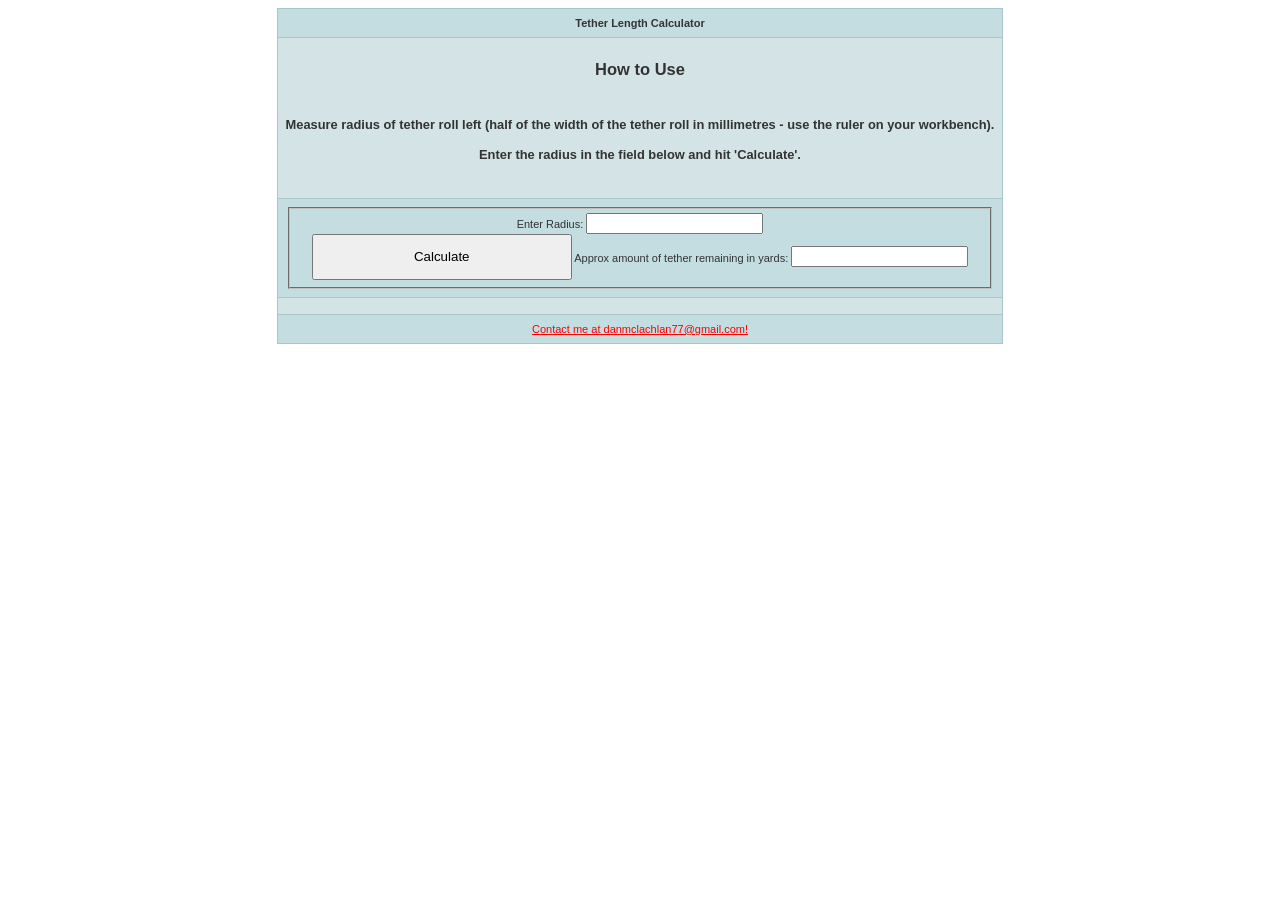
==== index.html @ 972891dc "Update and rename tether calculator.html to index.html" ====
<!DOCTYPE html>

<html>
<head>
    <title>Tether Length Calculator</title>

<script type="text/javascript">

function altRows(id){
	if(document.getElementsByTagName){  
		
		var table = document.getElementById(id);  
		var rows = table.getElementsByTagName("tr"); 
		 
		for(i = 0; i < rows.length; i++){          
			if(i % 2 == 0){
				rows[i].className = "evenrowcolor";
			}else{
				rows[i].className = "oddrowcolor";
			}      
		}
	}
}
window.onload=function(){
	altRows('alternatecolor');
}

function calc(){
    var input = document.getElementById("itemOne");
    var inputValue = parseFloat(input.value);


    var answer = (1829 - Math.sqrt(((inputValue/1000) - 0.024) * (-334524100)))*1.094;
    document.getElementById("output").value = answer.toString();
}

function altRows(id){
	if(document.getElementsByTagName){  
		
		var table = document.getElementById(id);  
		var rows = table.getElementsByTagName("tr"); 
		 
		for(i = 0; i < rows.length; i++){          
			if(i % 2 == 0){
				rows[i].className = "evenrowcolor";
			}else{
				rows[i].className = "oddrowcolor";
			}      
		}
	}
        }
            window.onload=function(){
            altRows('alternatecolor');
        }

	 
</script>

    <style>
		.thumbnail:hover {
    position:relative;
    top:-25px;
    left:-35px;
    width:500px;
    height:auto;
    display:block;
    z-index:999;
}
        


<!-- CSS goes in the document HEAD or added to your external stylesheet -->
<style type="text/css">
h2.header {
    font-family: verdana, monospace, sans-serif;
    font-size: 13px;
    color: #05006b;
}
.boxed {
	border: 2px red;
}
table.altrowstable {
	font-family: verdana,arial,sans-serif;
	font-size:11px;
	color:#333333;
	border-width: 1px;
	border-color: #a9c6c9;
	border-collapse: collapse;
}
table.altrowstable th {
	border-width: 1px;
	padding: 8px;
	border-style: solid;
	border-color: #a9c6c9;
}
table.altrowstable td {
	border-width: 1px;
	padding: 8px;
	border-style: solid;
	border-color: #a9c6c9;
}
.oddrowcolor{
	background-color:#d4e3e5;
}
.evenrowcolor{
	background-color:#c3dde0;
}
header, footer {
    padding: 1em;
    color: white;
    background-color: black;
    clear: left;
    text-align: center;
}

body {
	background-image: url("images/bg1.jpg");
	background-size: 100%;
}
.container {
  position: relative;
  width: 50%;
}

.image {
  display: block;
  width: 100%;
  height: auto;
}

.overlay {
  position: absolute;
  top: 0;
  bottom: 0;
  left: 0;
  right: 0;
  height: 100%;
  width: 100%;
  opacity: 0;
  transition: .5s ease;
  background-color: #008CBA;
}

.container:hover .overlay {
  opacity: 1;
}

.text {
  color: white;
  font-size: 20px;
  position: absolute;
  top: 50%;
  left: 50%;
  transform: translate(-50%, -50%);
  -ms-transform: translate(-50%, -50%);
}
    </style>
</head>

<body link="#FF0000" vlink="#FF0000" alink="#FF0000">
    <table class= "altrowstable" id="alternatecolor" border= "1" align="center">
        <tr>
			<th colspan="3">Tether Length Calculator</th>
		</tr>
		<tr>
			<td colspan="3">
				<h2 align="center">How to Use</h2></br>
				<h3 align="center">Measure radius of tether roll left (half of the width of the tether roll in millimetres - use the ruler on your workbench).
				</br></br>
				Enter the radius in the field below and hit 'Calculate'.
				</br></br></h3>
			</td>
		</tr>
		
		
		<tr>
			<td colspan="2">
				<div align="center">
		<form>
		<fieldset>
			<label for= "itemOne">Enter Radius:  </label>
        		<input type= "text" id= "itemOne"/></br>
			<button type= "button" onclick= "javascript:calc();" style= "height:46px;width:260px;">Calculate</button>
			
			Approx amount of tether remaining in yards: <input type="text" id="output" />
		</fieldset>
		</form>
    </div>
			</td>
			</tr>
			
<tr>
			<td colspan="2">
				
			

			
    </div>
			</td>
			</tr>
			<tr>
			<td colspan="2">
				<div align="center">
		<a href="mailto:danmclachlan77@gmail.com" style="text-color: #FF0000;">Contact me at danmclachlan77@gmail.com!</a>
    </div>
			</td>
		</tr>
    </table>
	
	
</body>
</html>
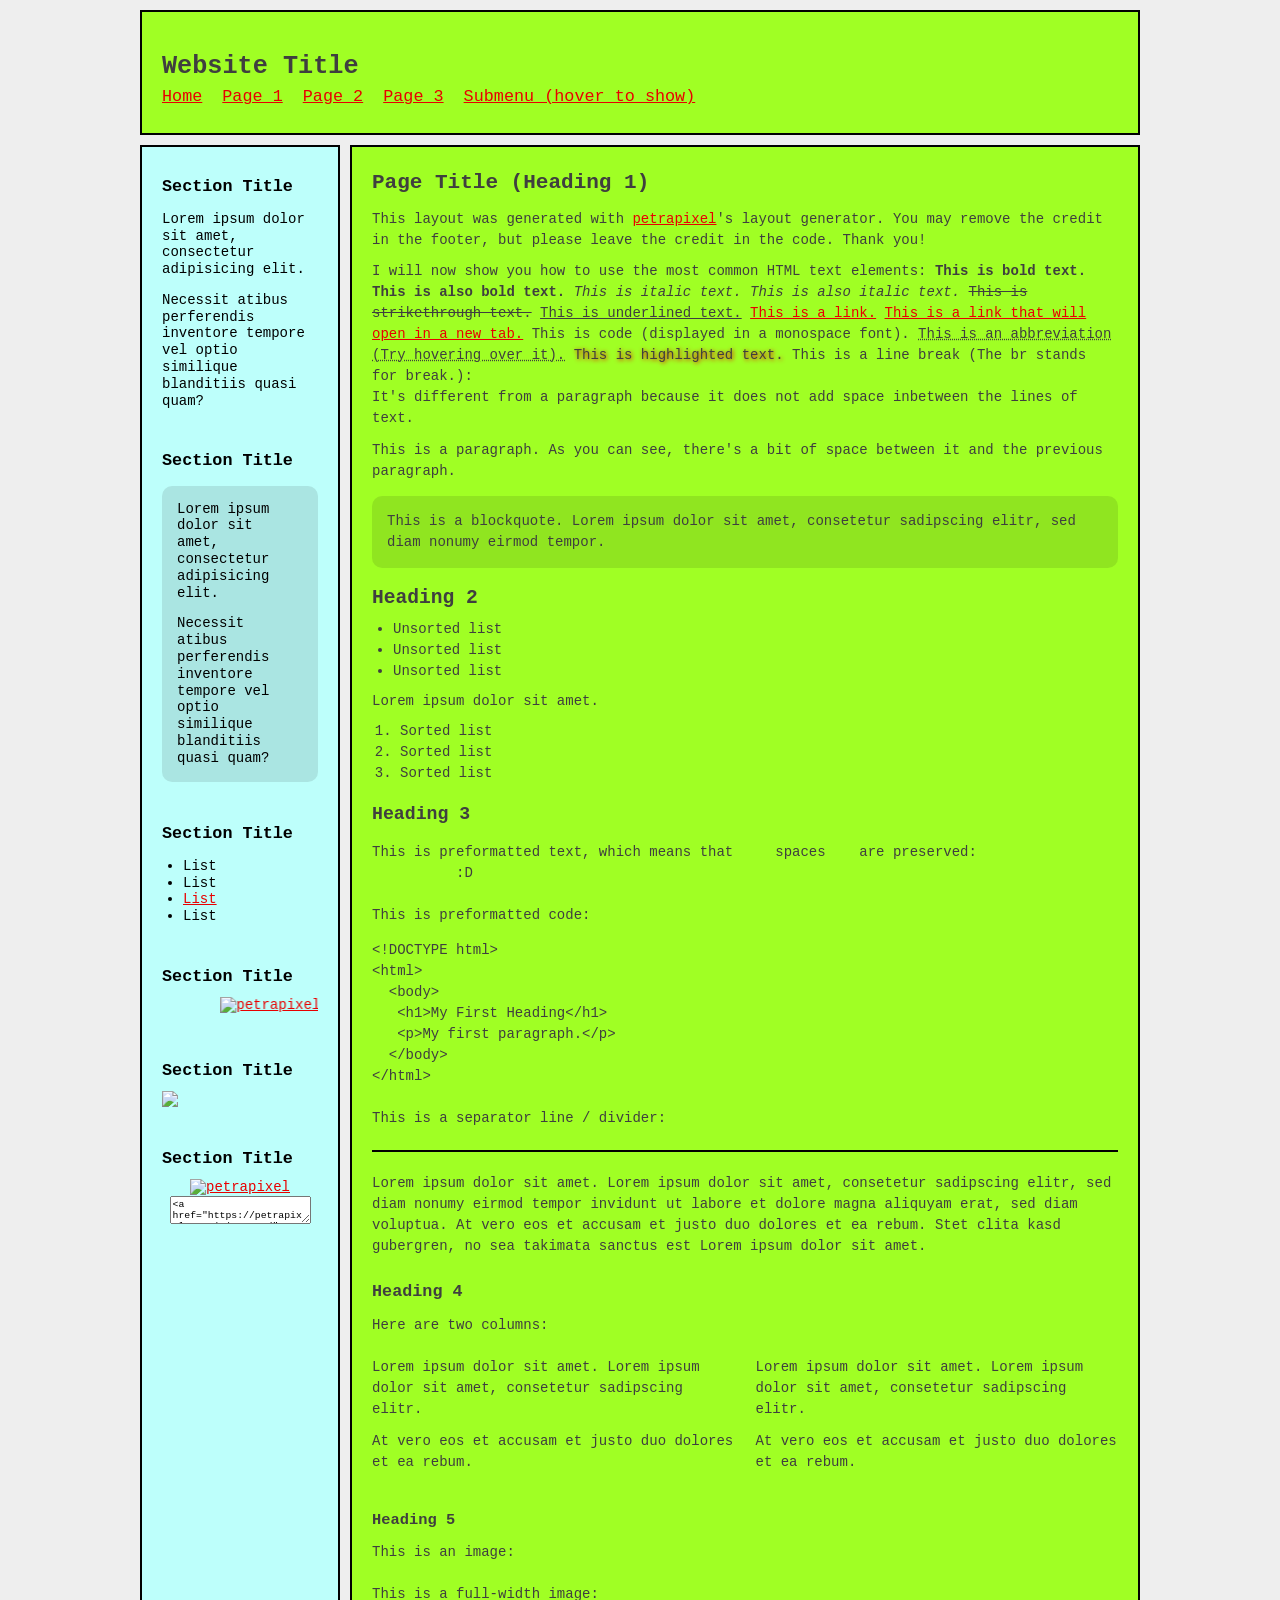
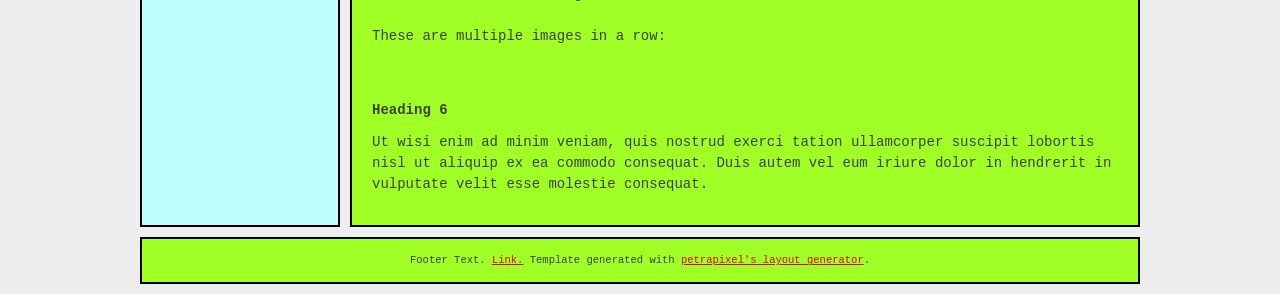
==== commit 6feb9f45: "Add files via upload" ====
--- a/index.html
+++ b/index.html
@@ -1,212 +1,159 @@
-<!DOCTYPE html>
-
-<html>
-<head>
-    <title>Tether Length Calculator</title>
-
-<script type="text/javascript">
-
-function altRows(id){
-	if(document.getElementsByTagName){  
-		
-		var table = document.getElementById(id);  
-		var rows = table.getElementsByTagName("tr"); 
-		 
-		for(i = 0; i < rows.length; i++){          
-			if(i % 2 == 0){
-				rows[i].className = "evenrowcolor";
-			}else{
-				rows[i].className = "oddrowcolor";
-			}      
-		}
-	}
-}
-window.onload=function(){
-	altRows('alternatecolor');
-}
-
-function calc(){
-    var input = document.getElementById("itemOne");
-    var inputValue = parseFloat(input.value);
-
-
-    var answer = (1829 - Math.sqrt(((inputValue/1000) - 0.024) * (-334524100)))*1.094;
-    document.getElementById("output").value = answer.toString();
-}
-
-function altRows(id){
-	if(document.getElementsByTagName){  
-		
-		var table = document.getElementById(id);  
-		var rows = table.getElementsByTagName("tr"); 
-		 
-		for(i = 0; i < rows.length; i++){          
-			if(i % 2 == 0){
-				rows[i].className = "evenrowcolor";
-			}else{
-				rows[i].className = "oddrowcolor";
-			}      
-		}
-	}
-        }
-            window.onload=function(){
-            altRows('alternatecolor');
-        }
-
-	 
-</script>
-
-    <style>
-		.thumbnail:hover {
-    position:relative;
-    top:-25px;
-    left:-35px;
-    width:500px;
-    height:auto;
-    display:block;
-    z-index:999;
-}
-        
-
-
-<!-- CSS goes in the document HEAD or added to your external stylesheet -->
-<style type="text/css">
-h2.header {
-    font-family: verdana, monospace, sans-serif;
-    font-size: 13px;
-    color: #05006b;
-}
-.boxed {
-	border: 2px red;
-}
-table.altrowstable {
-	font-family: verdana,arial,sans-serif;
-	font-size:11px;
-	color:#333333;
-	border-width: 1px;
-	border-color: #a9c6c9;
-	border-collapse: collapse;
-}
-table.altrowstable th {
-	border-width: 1px;
-	padding: 8px;
-	border-style: solid;
-	border-color: #a9c6c9;
-}
-table.altrowstable td {
-	border-width: 1px;
-	padding: 8px;
-	border-style: solid;
-	border-color: #a9c6c9;
-}
-.oddrowcolor{
-	background-color:#d4e3e5;
-}
-.evenrowcolor{
-	background-color:#c3dde0;
-}
-header, footer {
-    padding: 1em;
-    color: white;
-    background-color: black;
-    clear: left;
-    text-align: center;
-}
-
-body {
-	background-image: url("images/bg1.jpg");
-	background-size: 100%;
-}
-.container {
-  position: relative;
-  width: 50%;
-}
-
-.image {
-  display: block;
-  width: 100%;
-  height: auto;
-}
-
-.overlay {
-  position: absolute;
-  top: 0;
-  bottom: 0;
-  left: 0;
-  right: 0;
-  height: 100%;
-  width: 100%;
-  opacity: 0;
-  transition: .5s ease;
-  background-color: #008CBA;
-}
-
-.container:hover .overlay {
-  opacity: 1;
-}
-
-.text {
-  color: white;
-  font-size: 20px;
-  position: absolute;
-  top: 50%;
-  left: 50%;
-  transform: translate(-50%, -50%);
-  -ms-transform: translate(-50%, -50%);
-}
-    </style>
-</head>
-
-<body link="#FF0000" vlink="#FF0000" alink="#FF0000">
-    <table class= "altrowstable" id="alternatecolor" border= "1" align="center">
-        <tr>
-			<th colspan="3">Tether Length Calculator</th>
-		</tr>
-		<tr>
-			<td colspan="3">
-				<h2 align="center">How to Use</h2></br>
-				<h3 align="center">Measure radius of tether roll left (half of the width of the tether roll in millimetres - use the ruler on your workbench).
-				</br></br>
-				Enter the radius in the field below and hit 'Calculate'.
-				</br></br></h3>
-			</td>
-		</tr>
-		
-		
-		<tr>
-			<td colspan="2">
-				<div align="center">
-		<form>
-		<fieldset>
-			<label for= "itemOne">Enter Radius:  </label>
-        		<input type= "text" id= "itemOne"/></br>
-			<button type= "button" onclick= "javascript:calc();" style= "height:46px;width:260px;">Calculate</button>
-			
-			Approx amount of tether remaining in yards: <input type="text" id="output" />
-		</fieldset>
-		</form>
-    </div>
-			</td>
-			</tr>
-			
-<tr>
-			<td colspan="2">
-				
-			
-
-			
-    </div>
-			</td>
-			</tr>
-			<tr>
-			<td colspan="2">
-				<div align="center">
-		<a href="mailto:danmclachlan77@gmail.com" style="text-color: #FF0000;">Contact me at danmclachlan77@gmail.com!</a>
-    </div>
-			</td>
-		</tr>
-    </table>
-	
-	
-</body>
-</html>
+<!DOCTYPE html>
+<html lang="en">
+  <head>
+
+    <!-- Change your site title: (It is shown in the tab) -->
+    <title>TITLE</title>
+
+    <!-- Change your site description: (It is shown in Google results) -->
+    <meta content="My personal website!" name="description" />
+
+    <!-- Setting character encoding and viewport size. Do not remove. -->
+    <meta charset="UTF-8">
+    <meta name="viewport" content="width=device-width, initial-scale=1.0" />
+
+    <!-- FavIcon (small image in tab), change to any image you want: -->
+    <link href="favicon.ico" rel="icon" type="image/x-icon" />
+
+    <!-- CSS: -->
+    <!-- You will have to change this to "../style.css" if this HTML file is in a subfolder, to "../../style.css" if this HTML file is in 2 subfolders, etc. -->
+    <link href="./style.css" rel="stylesheet" />
+    
+    <!-- JavaScript: -->
+    <!-- You will have to change this to "../layout.js" if this HTML file is in a subfolder, to "../../layout.js" if this HTML file is in 2 subfolders, etc. -->
+    <script src="./layout.js"></script>
+
+    <script>
+      // Template generated with petrapixel's layout generator.
+      // (Please do not remove this credit.)
+      console.log("%cTemplate generated with petrapixel's layout generator: https://petrapixel.neocities.org/coding/layout-generator", "font-size: 14pt; color: #922a45; background: #ffd3ef");
+    </script>
+  </head>
+  <body>
+    <!-- The next line is a skip-to-content link for keyboard users. Do not remove it! -->
+    <a href="#content" id="skip-to-content-link">Skip to content</a>
+
+    <div class="layout">
+      
+      <!-- =============================================== -->
+      <!-- Header (and Sidebars) will be loaded per JavaScript! Edit layout.js to change. -->
+      <!-- =============================================== -->
+
+  
+      <main id="content"> <!-- Do NOT remove the ID here -->
+
+        <noscript>Please enable JavaScript to view this website!</noscript>
+
+        <!-- =============================================== -->
+        <!-- MAIN CONTENT -->
+        <!-- =============================================== -->
+
+
+        <section>
+
+          <h1>Page Title (Heading 1)</h1>
+          <p>This layout was generated with <a href="https://petrapixel.neocities.org/" target="_blank">petrapixel</a>'s layout generator. You may remove the credit in the footer, but please leave the credit in the code. Thank you!</p>
+          <p>
+            I will now show you how to use the most common HTML text elements:
+            <b>This is bold text.</b> 
+            <strong>This is also bold text.</strong> 
+            <i>This is italic text.</i> 
+            <em>This is also italic text.</em> 
+            <strike>This is strikethrough text.</strike> 
+            <u>This is underlined text.</u> 
+            <a href="https://petrapixel.neocities.org/">This is a link.</a> 
+            <a href="https://petrapixel.neocities.org/" target="_blank">This is a link that will open in a new tab.</a> 
+            <code>This is code (displayed in a monospace font).</code>
+            <abbr title="Example.">This is an abbreviation (Try hovering over it).</abbr>
+            <mark>This is highlighted text.</mark>
+            This is a line break (The br stands for break.): <br />It's different from a paragraph because it does not add space inbetween the lines of text.
+          </p>
+          <p>This is a paragraph. As you can see, there's a bit of space between it and the previous paragraph.</p>
+
+          <blockquote>This is a blockquote. Lorem ipsum dolor sit amet, consetetur sadipscing elitr, sed diam nonumy eirmod tempor.</blockquote>
+
+          <h2>Heading 2</h2>
+          <ul>
+            <li>Unsorted list</li>
+            <li>Unsorted list</li>
+            <li>Unsorted list</li>
+          </ul>
+
+          <p>Lorem ipsum dolor sit amet.</p>
+
+          <ol>
+            <li>Sorted list</li>
+            <li>Sorted list</li>
+            <li>Sorted list</li>
+          </ol>
+
+          <h3>Heading 3</h3>
+          <pre>This is preformatted text, which means that     spaces    are preserved:
+          :D</pre>
+
+          <p>This is preformatted code:</p>
+          <pre><code>&lt;!DOCTYPE html&gt;
+&lt;html&gt;
+  &lt;body&gt;
+   &lt;h1&gt;My First Heading&lt;/h1&gt;
+   &lt;p&gt;My first paragraph.&lt;/p&gt;
+  &lt;/body&gt;
+&lt;/html&gt;</code></pre>
+
+          <p>This is a separator line / divider:</p>
+          <hr /> <!-- hr = horizontal rule -->
+
+          <p>
+            Lorem ipsum dolor sit amet. Lorem ipsum dolor sit amet, consetetur sadipscing elitr, sed diam nonumy eirmod tempor invidunt ut labore et dolore magna aliquyam erat, sed diam voluptua. At
+            vero eos et accusam et justo duo dolores et ea rebum. Stet clita kasd gubergren, no sea takimata sanctus est Lorem ipsum dolor sit amet.
+          </p>
+
+          <h4>Heading 4</h4>
+
+          <p>Here are two columns:</p>
+          <div class="two-columns">
+	          <div>
+	          	<p>Lorem ipsum dolor sit amet. Lorem ipsum dolor sit amet, consetetur sadipscing elitr.</p>
+	          	<p>At
+            vero eos et accusam et justo duo dolores et ea rebum.</p>
+	          </div>
+	          <div>
+	          	<p>Lorem ipsum dolor sit amet. Lorem ipsum dolor sit amet, consetetur sadipscing elitr.</p>
+	          	<p>At
+            vero eos et accusam et justo duo dolores et ea rebum.</p>
+	          </div>
+          </div>
+
+          <h5>Heading 5</h5>
+
+          <p>This is an image:</p>
+          <img class="image" alt="" src="https://picsum.photos/id/24/200/100" />
+
+          <p>This is a full-width image:</p>
+          <img class="full-width-image" alt="" src="https://picsum.photos/id/24/1000/400" />
+
+          <p>These are multiple images in a row:</p>
+          <div class="images">
+            <img alt="" src="https://picsum.photos/id/24/1000/400" />
+            <img alt="" src="https://picsum.photos/id/24/1000/400" />
+            <img alt="" src="https://picsum.photos/id/24/1000/400" />
+          </div>
+
+          <h6>Heading 6</h6>
+          <p>Ut wisi enim ad minim veniam, quis nostrud exerci tation ullamcorper suscipit lobortis nisl ut aliquip ex ea commodo consequat. Duis autem vel eum iriure dolor in hendrerit in vulputate velit esse molestie consequat.</p>
+
+        </section>
+      </main>
+      
+      <!-- =============================================== -->
+      <!-- Footer will be loaded per JavaScript! Edit layout.js to change. -->
+      <!-- =============================================== -->
+
+  
+    <!-- Closing .layout: -->
+    </div>
+
+
+    <!-- Add any additional Javascript code (<script></script>) here. -->
+  </body>
+</html>
--- a/style.css
+++ b/style.css
@@ -0,0 +1,583 @@
+
+  
+/* -------------------------------------------------------- */
+/* VARIABLES */
+/* -------------------------------------------------------- */
+
+/* Variables are used like this: var(--text-color) */
+:root {
+  /* Background Colors: */
+  --background-color: #eeeeee;
+  --content-background-color: #a0ff24;
+  --sidebar-background-color: #bdfffb;
+
+  /* Text Colors: */
+  --text-color: #3f3f3f;
+  --sidebar-text-color: #000000;
+  --link-color: #e80000;
+  --link-color-hover: #ec5555;
+
+  /* Text: */
+  --font: Lucida Console, monospace;
+  --heading-font: Lucida Console, monospace;
+  --font-size: 14px;
+
+  /* Other Settings: */
+  --margin: 10px;
+  --padding: 20px;
+  --border: 2px solid #000000;
+  --round-borders: 0px;
+  --sidebar-width: 200px;
+}
+
+/* -------------------------------------------------------- */
+/* BASICS */
+/* -------------------------------------------------------- */
+
+* {
+  box-sizing: border-box;
+}
+
+body {
+  display: flex;
+  align-items: flex-start;
+  justify-content: center;
+  min-height: 100vh;
+  font-size: var(--font-size);
+  margin: 0;
+  padding: var(--margin);
+  color: var(--text-color);
+  font-family: var(--font);
+  line-height: 1.2;
+  background: var(--background-color);
+  background-image: url("https://cdn.eso.org/images/wallpaper4/potw2415a.jpg");
+  
+}
+
+::selection {
+  /* (Text highlighted by the user) */
+  background: rgba(0, 0, 0, 0.2);
+}
+
+mark {
+  /* Text highlighted by using the <mark> element */
+  text-shadow: 1px 1px 4px var(--link-color);
+  background-color: inherit;
+  color: var(--text-color);
+}
+
+/* Links: */
+a {
+  text-decoration: underline;
+}
+
+a,
+a:visited {
+  color: var(--link-color);
+}
+
+a:hover,
+a:focus {
+  color: var(--link-color-hover);
+  text-decoration: none;
+}
+
+/* -------------------------------------------------------- */
+/* LAYOUT */
+/* -------------------------------------------------------- */
+
+.layout {
+  width: 1000px;
+  display: grid;
+  grid-gap: var(--margin);
+  grid-template: "header header" auto "leftSidebar main" auto "footer footer" auto / var(--sidebar-width) auto;
+  /* Confused by the grid? Check out my tutorial: https://petrapixel.neocities.org/coding/positioning-tutorial#grid */
+}
+
+main {
+  grid-area: main;
+  overflow-y: auto;
+  padding: var(--padding);
+  background: var(--content-background-color);
+  border: var(--border);
+  border-radius: var(--round-borders);
+}
+
+/* -------------------------------------------------------- */
+/* HEADER */
+/* -------------------------------------------------------- */
+
+header {
+  grid-area: header;
+  font-size: 1.2em;
+  border: var(--border);
+  border-radius: var(--round-borders);
+  background: var(--content-background-color);
+}
+
+.header-content {
+  padding: var(--padding);
+}
+
+.header-title {
+  font-family: var(--heading-font);
+  font-size: 1.5em;
+  font-weight: bold;
+}
+
+.header-image img {
+  width: 100%;
+  height: auto;
+}
+
+/* -------------------------------------------------------- */
+/* SIDEBARS */
+/* -------------------------------------------------------- */
+
+aside {
+  grid-area: aside;
+  border: var(--border);
+  border-radius: var(--round-borders);
+  overflow: hidden;
+  background: var(--sidebar-background-color);
+  padding: var(--padding);
+  color: var(--sidebar-text-color);
+}
+
+.left-sidebar {
+  grid-area: leftSidebar;
+}
+
+.right-sidebar {
+  grid-area: rightSidebar;
+}
+
+.sidebar-title {
+  font-weight: bold;
+  font-size: 1.2em;
+  font-family: var(--heading-font);
+}
+
+.sidebar-section:not(:last-child) {
+  margin-bottom: 3em;
+}
+
+.sidebar-section ul,
+.sidebar-section ol {
+  padding-left: 1.5em;
+}
+
+.sidebar-section > *:not(p):not(ul):not(ol):not(blockquote) {
+  margin-top: 10px;
+}
+
+/* Sidebar Blockquote: */
+
+.sidebar-section blockquote {
+  background: rgba(0, 0, 0, 0.1);
+  padding: 15px;
+  margin: 1em 0;
+  border-radius: 10px;
+  overflow: hidden;
+}
+
+.sidebar-section blockquote > *:first-child {
+  margin-top: 0;
+}
+
+.sidebar-section blockquote > *:last-child {
+  margin-bottom: 0;
+}
+
+/* Site Button: */
+
+.site-button {
+  display: flex;
+  flex-direction: column;
+  align-items: center;
+}
+
+.site-button textarea {
+  font-family: monospace;
+  font-size: 0.7em;
+}
+
+/* -------------------------------------------------------- */
+/* FOOTER */
+/* -------------------------------------------------------- */
+
+footer {
+  grid-area: footer;
+  border: var(--border);
+  border-radius: var(--round-borders);
+  overflow: hidden;
+  font-size: 0.75em;
+  padding: 15px;
+  background: var(--content-background-color);
+  display: flex;
+  justify-content: center;
+}
+
+footer a,
+footer a:visited {
+  color: var(--link-color);
+}
+
+footer a:hover,
+footer a:focus {
+  color: var(--link-color-hover);
+}
+
+/* -------------------------------------------------------- */
+/* NAVIGATION */
+/* -------------------------------------------------------- */
+
+nav {
+  margin-bottom: 3em;
+}
+
+nav .sidebar-title {
+  margin-bottom: 0.5em;
+}
+
+nav ul {
+  margin: 0 -5px;
+  padding: 0;
+  list-style: none;
+  user-select: none;
+}
+
+nav ul li {
+  margin-bottom: 0;
+}
+
+nav > ul li > a,
+nav > ul li > strong {
+  display: inline-block;
+}
+
+nav > ul li > a,
+nav > ul li > details summary,
+nav > ul li > strong {
+  padding: 5px 10px;
+}
+
+nav > ul li > a.active,
+nav > ul li > details.active summary {
+  font-weight: bold;
+}
+
+nav ul summary {
+  cursor: pointer;
+}
+
+nav ul ul li > a {
+  padding-left: 30px;
+}
+
+/* NAVIGATION IN HEADER */
+
+header nav {
+  margin-bottom: 0;
+}
+
+header nav ul {
+  display: flex;
+  flex-wrap: wrap;
+  margin: 0;
+}
+
+header nav ul li {
+  position: relative;
+}
+
+header nav ul li:first-child > a {
+  padding-left: 0;
+}
+
+header nav ul li:last-child > a {
+  padding-right: 0;
+}
+
+/* Subnavigation (Drop-Down): */
+
+header nav ul ul {
+  background: var(--content-background-color);
+  display: none;
+  position: absolute;
+  top: 100%;
+  left: 10px;
+  padding: 0.5em;
+  z-index: 1;
+  border: var(--border);
+  min-width: 100%;
+  box-shadow: 0px 1px 5px rgba(0,0,0,0.2);
+}
+
+header nav ul li:hover ul,
+header nav ul li:focus-within ul {
+  display: block;
+}
+
+header nav ul li strong {
+  color: var(--link-color);
+  text-decoration: underline;
+  font-weight: normal;
+}
+
+header nav ul ul li a {
+  display: block;
+  padding-left: 0;
+  padding-right: 0;
+}
+
+/* -------------------------------------------------------- */
+/* CONTENT */
+/* -------------------------------------------------------- */
+
+main {
+  line-height: 1.5;
+}
+
+main a,
+main a:visited {
+  color: var(--link-color);
+}
+
+main a:hover,
+main a:focus {
+  color: var(--link-color-hover);
+  text-decoration-style: wavy;
+}
+
+main p,
+main .image,
+main .full-width-image,
+main .two-columns {
+  margin: 0.75em 0;
+}
+
+main ol,
+main ul {
+  margin: 0.5em 0;
+  padding-left: 1.5em;
+}
+
+main ol li,
+main ul li {
+  margin-bottom: 0.2em;
+  line-height: 1.3;
+}
+
+main ol {
+  padding-left: 2em;
+}
+
+main blockquote {
+  background: rgba(0, 0, 0, 0.1);
+  padding: 15px;
+  margin: 1em 0;
+  border-radius: 10px;
+}
+
+main pre {
+  margin: 1em 0 1.5em;
+}
+
+main code {
+  text-transform: none;
+}
+
+main center {
+  margin: 1em 0;
+  padding: 0 1em;
+}
+
+main hr {
+  border: 0;
+  border-top: var(--border);
+  margin: 1.5em 0;
+}
+
+/* HEADINGS: */
+
+main h1,
+main h2,
+main h3,
+main h4,
+main h5,
+main h6 {
+  font-family: var(--heading-font);
+  margin-bottom: 0;
+  line-height: 1.5;
+}
+
+main h1:first-child,
+main h2:first-child,
+main h3:first-child,
+main h4:first-child,
+main h5:first-child,
+main h6:first-child {
+  margin-top: 0;
+}
+
+main h1 {
+  font-size: 1.5em;
+}
+
+main h2 {
+  font-size: 1.4em;
+}
+
+main h3 {
+  font-size: 1.3em;
+}
+
+main h4 {
+  font-size: 1.2em;
+}
+
+main h5 {
+  font-size: 1.1em;
+}
+
+main h6 {
+  font-size: 1em;
+}
+
+/* COLUMNS: */
+
+.two-columns {
+  display: flex;
+}
+
+.two-columns > * {
+  flex: 1 1 0;
+  margin: 0;
+}
+
+.two-columns > *:first-child {
+  padding-right: 0.75em;
+}
+
+.two-columns > *:last-child {
+  padding-left: 0.75em;
+}
+
+/* -------------------------------------------------------- */
+/* CONTENT IMAGES */
+/* -------------------------------------------------------- */
+
+.image {
+  display: block;
+  width: auto;
+  height: auto;
+  max-width: 100%;
+}
+
+.full-width-image {
+  display: block;
+  width: 100%;
+  height: auto;
+}
+
+.images {
+  display: flex;
+  width: calc(100% + 5px + 5px);
+  margin-left: -5px;
+  margin-right: -5px;
+}
+
+.images img {
+  width: 100%;
+  height: auto;
+  padding: 5px;
+  margin: 0;
+  overflow: hidden;
+}
+
+/* -------------------------------------------------------- */
+/* ACCESSIBILITY */
+/* -------------------------------------------------------- */
+
+/* please do not remove this. */
+
+#skip-to-content-link {
+  position: fixed;
+  top: 0;
+  left: 0;
+  display: inline-block;
+  padding: 0.375rem 0.75rem;
+  line-height: 1;
+  font-size: 1.25rem;
+  background-color: var(--content-background-color);
+  color: var(--text-color);
+  transform: translateY(-3rem);
+  transition: transform 0.1s ease-in;
+  z-index: 99999999999;
+}
+
+#skip-to-content-link:focus,
+#skip-to-content-link:focus-within {
+  transform: translateY(0);
+}
+
+/* -------------------------------------------------------- */
+/* MOBILE RESPONSIVE */
+/* -------------------------------------------------------- */
+
+/* CSS Code for devices < 800px */
+@media (max-width: 800px) {
+  body {
+    font-size: 14px;
+  }
+
+  .layout {
+    width: 100%;
+    grid-template: "header" auto  "main" auto "leftSidebar" auto "footer" auto / 1fr;
+    /* Confused by the grid? Check out my tutorial: https://petrapixel.neocities.org/coding/positioning-tutorial#grid */
+  }
+
+  
+  .right-sidebar { 
+    display: none;
+  }
+
+  aside {
+    border-bottom: 1px solid;
+    padding: 9px;
+    font-size: 0.9em;
+  }
+
+  
+  nav {
+    padding: 0;
+  }
+
+  nav > ul {
+    padding-top: 0.5em;
+  }
+
+  nav > ul li > a,
+  nav > ul li > details summary,
+  nav > ul li > strong {
+    padding: 0.5em;
+  }
+
+  main {
+    max-height: none;
+    padding: 15px;
+  }
+
+  .images {
+    flex-wrap: wrap;
+  }
+
+  .images img {
+    width: 100%;
+  }
+
+  #skip-to-content-link {
+    font-size: 1rem;
+  }
+}
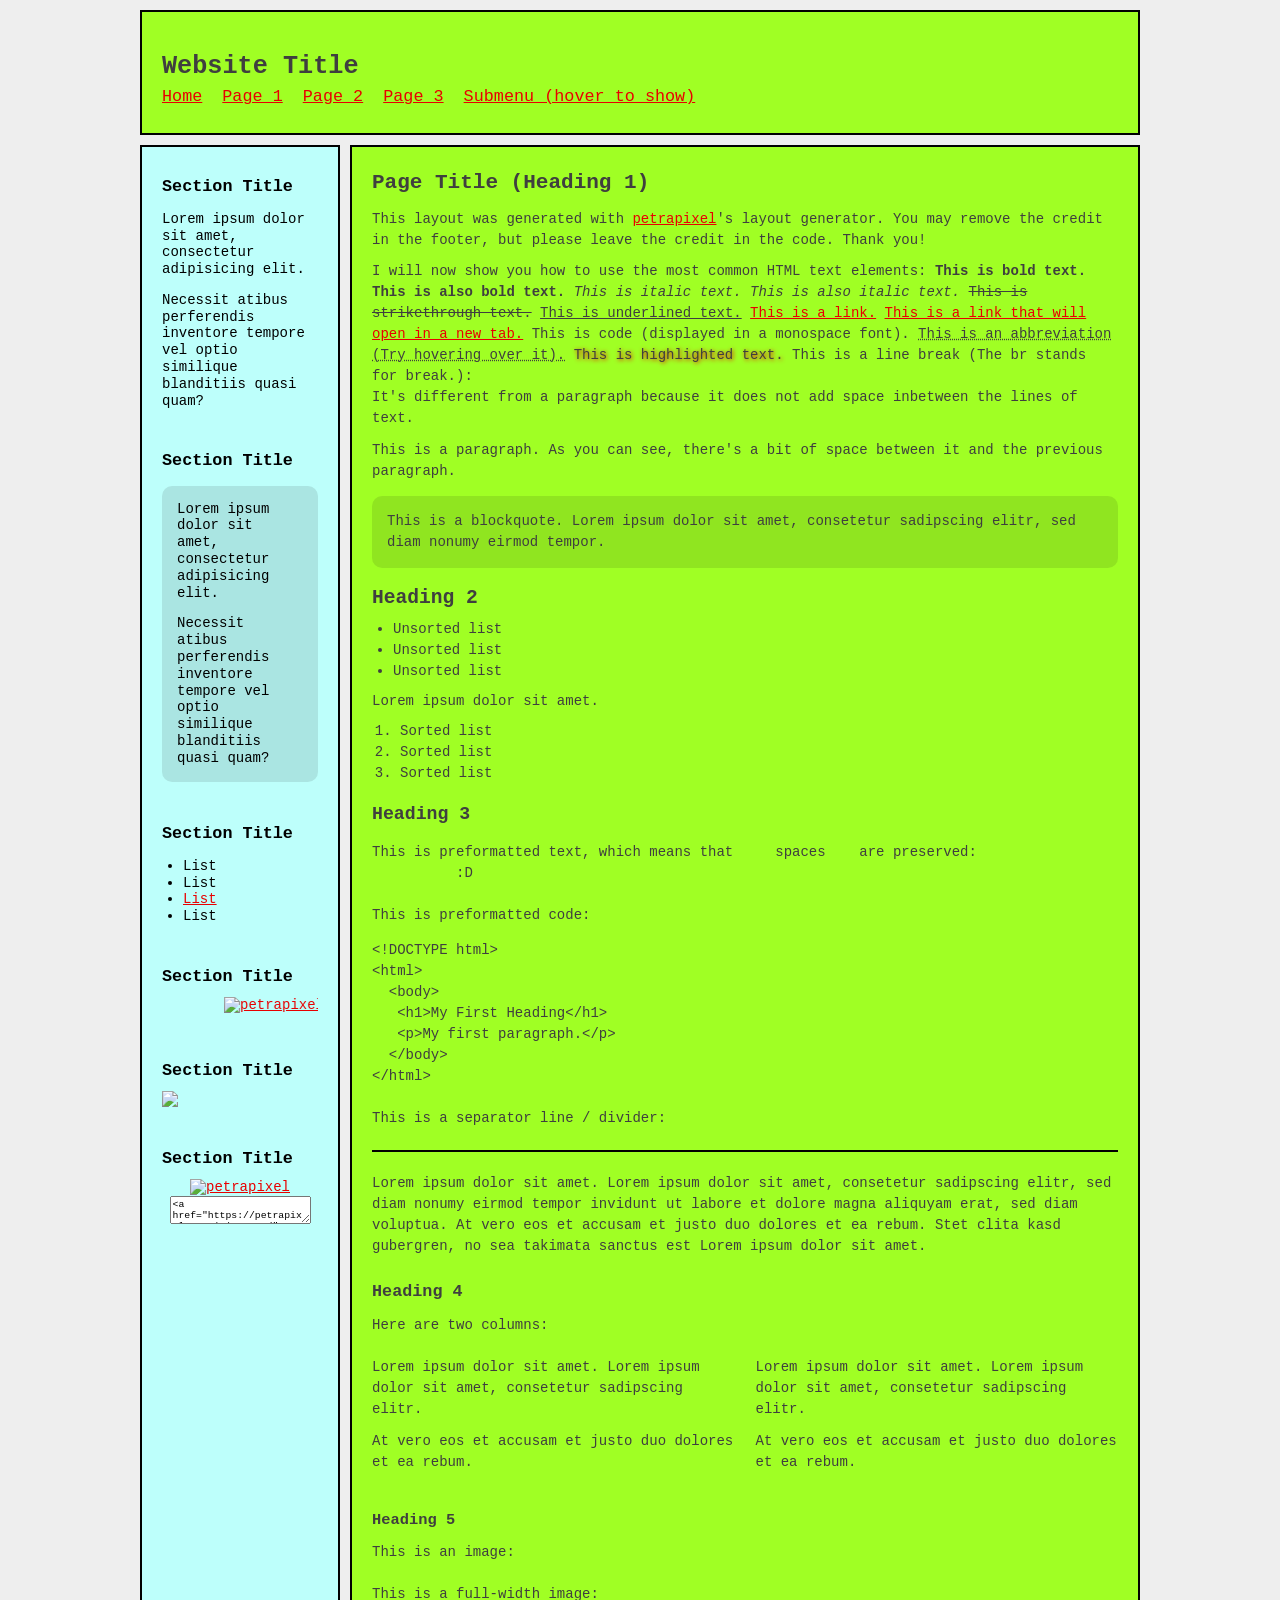
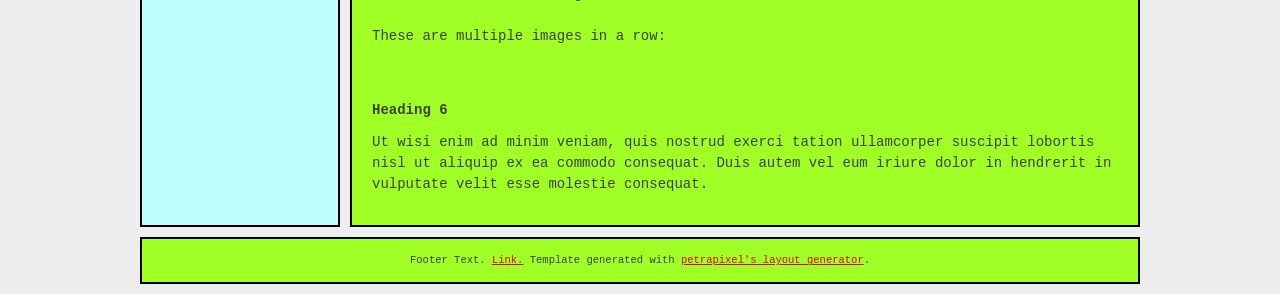
==== commit f72f2ec7: "Update index.html" ====
--- a/index.html
+++ b/index.html
@@ -3,10 +3,10 @@
   <head>
 
     <!-- Change your site title: (It is shown in the tab) -->
-    <title>TITLE</title>
+    <title>Dan McLachlan Astronomer</title>
 
     <!-- Change your site description: (It is shown in Google results) -->
-    <meta content="My personal website!" name="description" />
+    <meta content="Dan McLachlan Astronomer" name="Website for Dan McLachlan, astrophysics PhD candidate" />
 
     <!-- Setting character encoding and viewport size. Do not remove. -->
     <meta charset="UTF-8">
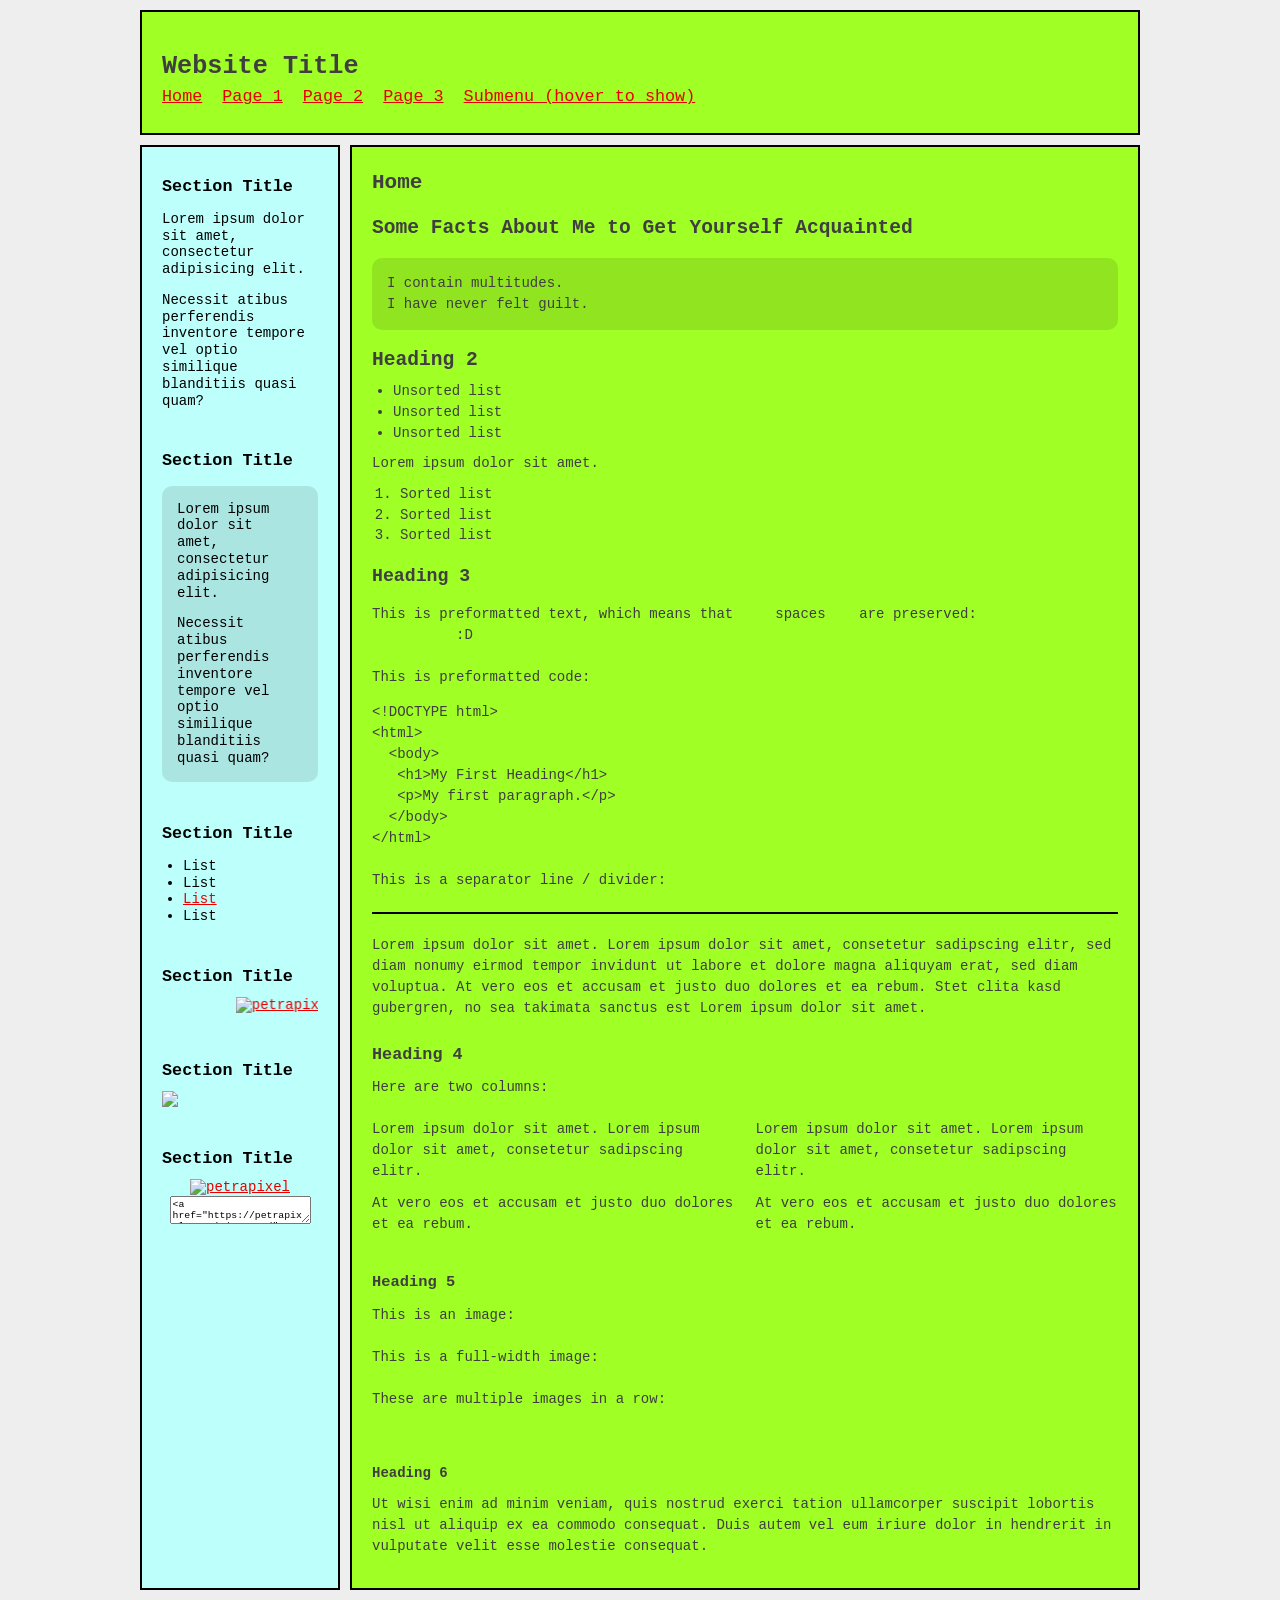
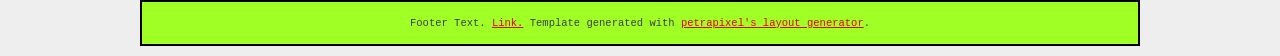
==== commit 30bf0c4a: "Update index.html" ====
--- a/index.html
+++ b/index.html
@@ -51,26 +51,12 @@
 
         <section>
 
-          <h1>Page Title (Heading 1)</h1>
-          <p>This layout was generated with <a href="https://petrapixel.neocities.org/" target="_blank">petrapixel</a>'s layout generator. You may remove the credit in the footer, but please leave the credit in the code. Thank you!</p>
+          <h1>Home</h1>
+          
           <p>
-            I will now show you how to use the most common HTML text elements:
-            <b>This is bold text.</b> 
-            <strong>This is also bold text.</strong> 
-            <i>This is italic text.</i> 
-            <em>This is also italic text.</em> 
-            <strike>This is strikethrough text.</strike> 
-            <u>This is underlined text.</u> 
-            <a href="https://petrapixel.neocities.org/">This is a link.</a> 
-            <a href="https://petrapixel.neocities.org/" target="_blank">This is a link that will open in a new tab.</a> 
-            <code>This is code (displayed in a monospace font).</code>
-            <abbr title="Example.">This is an abbreviation (Try hovering over it).</abbr>
-            <mark>This is highlighted text.</mark>
-            This is a line break (The br stands for break.): <br />It's different from a paragraph because it does not add space inbetween the lines of text.
+            <h2>Some Facts About Me to Get Yourself Acquainted</h2>
           </p>
-          <p>This is a paragraph. As you can see, there's a bit of space between it and the previous paragraph.</p>
-
-          <blockquote>This is a blockquote. Lorem ipsum dolor sit amet, consetetur sadipscing elitr, sed diam nonumy eirmod tempor.</blockquote>
+          <blockquote>I contain multitudes.</br>I have never felt guilt.</br></blockquote>
 
           <h2>Heading 2</h2>
           <ul>
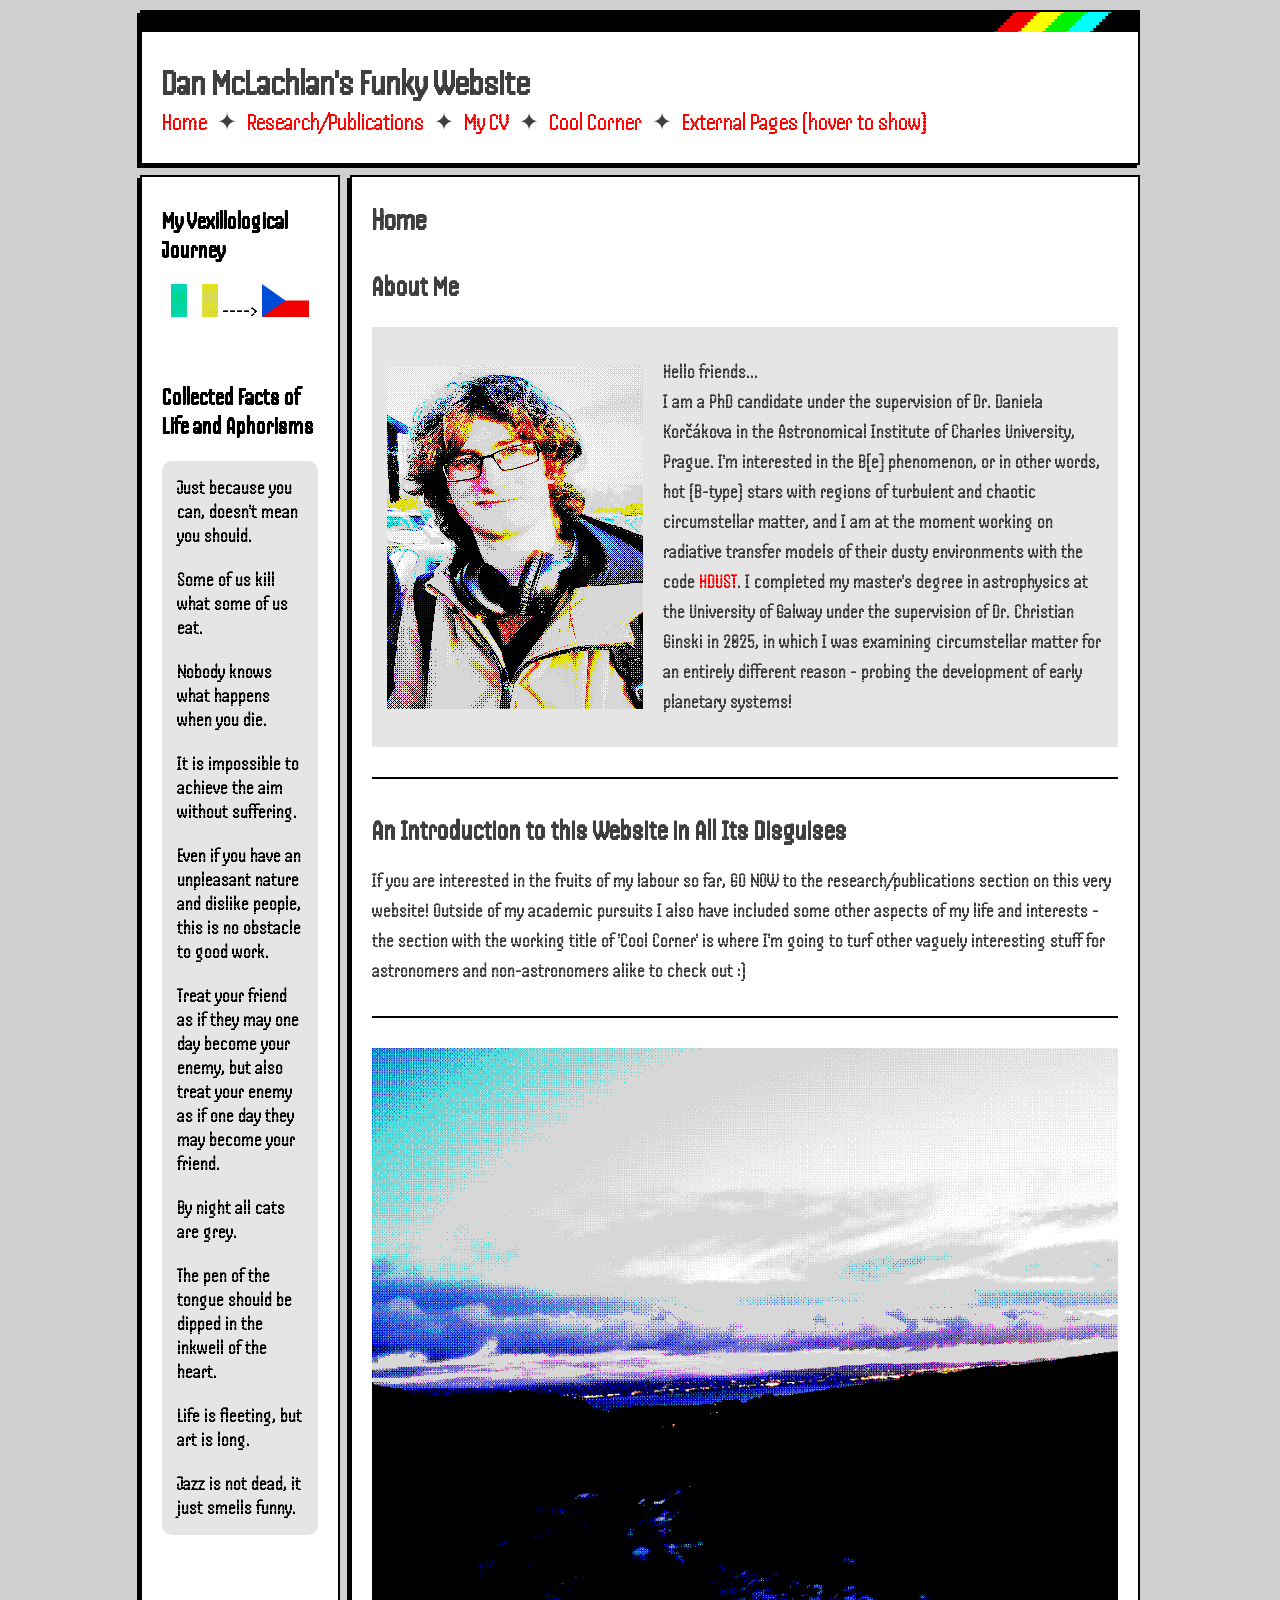
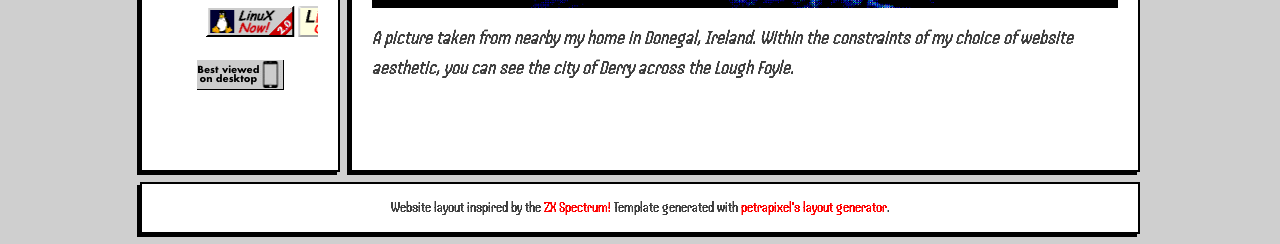
==== commit 16a9721e: "Add files via upload" ====
--- a/index.html
+++ b/index.html
@@ -13,7 +13,7 @@
     <meta name="viewport" content="width=device-width, initial-scale=1.0" />
 
     <!-- FavIcon (small image in tab), change to any image you want: -->
-    <link href="favicon.ico" rel="icon" type="image/x-icon" />
+    <link href="icons/spinjup.gif" rel="icon" type="image/gif" />
 
     <!-- CSS: -->
     <!-- You will have to change this to "../style.css" if this HTML file is in a subfolder, to "../../style.css" if this HTML file is in 2 subfolders, etc. -->
@@ -54,79 +54,29 @@
           <h1>Home</h1>
           
           <p>
-            <h2>Some Facts About Me to Get Yourself Acquainted</h2>
+            <h2>About Me</h2>
           </p>
-          <blockquote>I contain multitudes.</br>I have never felt guilt.</br></blockquote>
+          
+          <blockquote style='display: flex; align-items: center; gap: 10px;'><img style="float: left; padding-right: 10px; max-width: 100%; height: auto;" alt="" src='img/medith.png' height=200 ><p>Hello friends...</br>I am a PhD candidate under the supervision of Dr. Daniela Korčákova in the Astronomical Institute of Charles University, Prague. I'm interested in the B[e] phenomenon, or in other words, hot (B-type) stars with regions of turbulent and chaotic circumstellar matter, and I am at the moment working on radiative transfer models of their dusty environments with the code <a href='https://iopscience.iop.org/article/10.1088/0004-637X/721/2/1079/pdf'>HDUST</a>. I completed my master's degree in astrophysics at the University of Galway under the supervision of Dr. Christian Ginski in 2025, in which I was examining circumstellar matter for an entirely different reason - probing the development of early planetary systems! </blockquote>
 
-          <h2>Heading 2</h2>
-          <ul>
-            <li>Unsorted list</li>
-            <li>Unsorted list</li>
-            <li>Unsorted list</li>
-          </ul>
-
-          <p>Lorem ipsum dolor sit amet.</p>
-
-          <ol>
-            <li>Sorted list</li>
-            <li>Sorted list</li>
-            <li>Sorted list</li>
-          </ol>
-
-          <h3>Heading 3</h3>
-          <pre>This is preformatted text, which means that     spaces    are preserved:
-          :D</pre>
-
-          <p>This is preformatted code:</p>
-          <pre><code>&lt;!DOCTYPE html&gt;
-&lt;html&gt;
-  &lt;body&gt;
-   &lt;h1&gt;My First Heading&lt;/h1&gt;
-   &lt;p&gt;My first paragraph.&lt;/p&gt;
-  &lt;/body&gt;
-&lt;/html&gt;</code></pre>
-
-          <p>This is a separator line / divider:</p>
+<p></p>
           <hr /> <!-- hr = horizontal rule -->
 
-          <p>
-            Lorem ipsum dolor sit amet. Lorem ipsum dolor sit amet, consetetur sadipscing elitr, sed diam nonumy eirmod tempor invidunt ut labore et dolore magna aliquyam erat, sed diam voluptua. At
-            vero eos et accusam et justo duo dolores et ea rebum. Stet clita kasd gubergren, no sea takimata sanctus est Lorem ipsum dolor sit amet.
-          </p>
+          <h2>An Introduction to this Website in All Its Disguises</h2>
+          <p>If you are interested in the fruits of my labour so far, GO NOW to the research/publications section on this very website! Outside of my academic pursuits I also have included some other aspects of my life and interests - the section with the working title of 'Cool Corner' is where I'm going to turf other vaguely interesting stuff for astronomers and non-astronomers alike to check out :) </p>
 
-          <h4>Heading 4</h4>
+          
 
-          <p>Here are two columns:</p>
-          <div class="two-columns">
-	          <div>
-	          	<p>Lorem ipsum dolor sit amet. Lorem ipsum dolor sit amet, consetetur sadipscing elitr.</p>
-	          	<p>At
-            vero eos et accusam et justo duo dolores et ea rebum.</p>
-	          </div>
-	          <div>
-	          	<p>Lorem ipsum dolor sit amet. Lorem ipsum dolor sit amet, consetetur sadipscing elitr.</p>
-	          	<p>At
-            vero eos et accusam et justo duo dolores et ea rebum.</p>
-	          </div>
-          </div>
+          
 
-          <h5>Heading 5</h5>
+          
 
-          <p>This is an image:</p>
-          <img class="image" alt="" src="https://picsum.photos/id/24/200/100" />
+          <hr /> <!-- hr = horizontal rule -->
 
-          <p>This is a full-width image:</p>
-          <img class="full-width-image" alt="" src="https://picsum.photos/id/24/1000/400" />
+          <img class="full-width-image" alt="" src="img/derrydith.png" />
+          <p><i>A picture taken from nearby my home in Donegal, Ireland. Within the constraints of my choice of website aesthetic, you can see the city of Derry across the Lough Foyle. </i></p>
 
-          <p>These are multiple images in a row:</p>
-          <div class="images">
-            <img alt="" src="https://picsum.photos/id/24/1000/400" />
-            <img alt="" src="https://picsum.photos/id/24/1000/400" />
-            <img alt="" src="https://picsum.photos/id/24/1000/400" />
-          </div>
-
-          <h6>Heading 6</h6>
-          <p>Ut wisi enim ad minim veniam, quis nostrud exerci tation ullamcorper suscipit lobortis nisl ut aliquip ex ea commodo consequat. Duis autem vel eum iriure dolor in hendrerit in vulputate velit esse molestie consequat.</p>
+          
 
         </section>
       </main>
--- a/style.css
+++ b/style.css
@@ -1,4 +1,4 @@
-
+@import url('https://fonts.googleapis.com/css2?family=Handjet:wght,ELSH@100..900,2&display=swap" rel="stylesheet');
   
 /* -------------------------------------------------------- */
 /* VARIABLES */
@@ -8,19 +8,19 @@
 :root {
   /* Background Colors: */
   --background-color: #eeeeee;
-  --content-background-color: #a0ff24;
-  --sidebar-background-color: #bdfffb;
+  --content-background-color: #ffffff;
+  --sidebar-background-color: #ffffff;
 
   /* Text Colors: */
   --text-color: #3f3f3f;
   --sidebar-text-color: #000000;
-  --link-color: #e80000;
-  --link-color-hover: #ec5555;
+  --link-color: #ff0000;
+  --link-color-hover: #ff00ff;
 
   /* Text: */
-  --font: Lucida Console, monospace;
-  --heading-font: Lucida Console, monospace;
-  --font-size: 14px;
+  --font: "Handjet";
+  --heading-font: "Handjet";
+  --font-size: 20px;
 
   /* Other Settings: */
   --margin: 10px;
@@ -49,8 +49,8 @@
   color: var(--text-color);
   font-family: var(--font);
   line-height: 1.2;
-  background: var(--background-color);
-  background-image: url("https://cdn.eso.org/images/wallpaper4/potw2415a.jpg");
+  background: #cfcfcf;
+  /*background-image: url("https://cdn.eso.org/images/wallpaper4/potw2415a.jpg");*/
   
 }
 
@@ -68,7 +68,7 @@
 
 /* Links: */
 a {
-  text-decoration: underline;
+  text-decoration: none;
 }
 
 a,
@@ -85,6 +85,7 @@
 /* -------------------------------------------------------- */
 /* LAYOUT */
 /* -------------------------------------------------------- */
+
 
 .layout {
   width: 1000px;
@@ -96,6 +97,7 @@
 
 main {
   grid-area: main;
+  box-shadow: -3px 3px #000000;
   overflow-y: auto;
   padding: var(--padding);
   background: var(--content-background-color);
@@ -108,6 +110,8 @@
 /* -------------------------------------------------------- */
 
 header {
+  
+  box-shadow: -3px 3px #000000;
   grid-area: header;
   font-size: 1.2em;
   border: var(--border);
@@ -126,8 +130,9 @@
 }
 
 .header-image img {
+  height: auto;
+  vertical-align:top;
   width: 100%;
-  height: auto;
 }
 
 /* -------------------------------------------------------- */
@@ -135,17 +140,25 @@
 /* -------------------------------------------------------- */
 
 aside {
+  /*position: fixed;
+  top: 10;
   grid-area: aside;
+  */
+  box-shadow: -3px 3px #000000;
   border: var(--border);
   border-radius: var(--round-borders);
   overflow: hidden;
   background: var(--sidebar-background-color);
   padding: var(--padding);
   color: var(--sidebar-text-color);
+  
+  
 }
 
 .left-sidebar {
+  align-items: start;
   grid-area: leftSidebar;
+  
 }
 
 .right-sidebar {
@@ -208,6 +221,7 @@
 
 footer {
   grid-area: footer;
+  box-shadow: -3px 3px #000000;
   border: var(--border);
   border-radius: var(--round-borders);
   overflow: hidden;
@@ -290,6 +304,7 @@
 header nav ul li {
   position: relative;
 }
+
 
 header nav ul li:first-child > a {
   padding-left: 0;
@@ -321,7 +336,7 @@
 
 header nav ul li strong {
   color: var(--link-color);
-  text-decoration: underline;
+  text-decoration: none;
   font-weight: normal;
 }
 
@@ -377,7 +392,7 @@
   background: rgba(0, 0, 0, 0.1);
   padding: 15px;
   margin: 1em 0;
-  border-radius: 10px;
+  /*border-radius: 10px;*/
 }
 
 main pre {
@@ -547,6 +562,7 @@
     border-bottom: 1px solid;
     padding: 9px;
     font-size: 0.9em;
+    
   }
 
   
